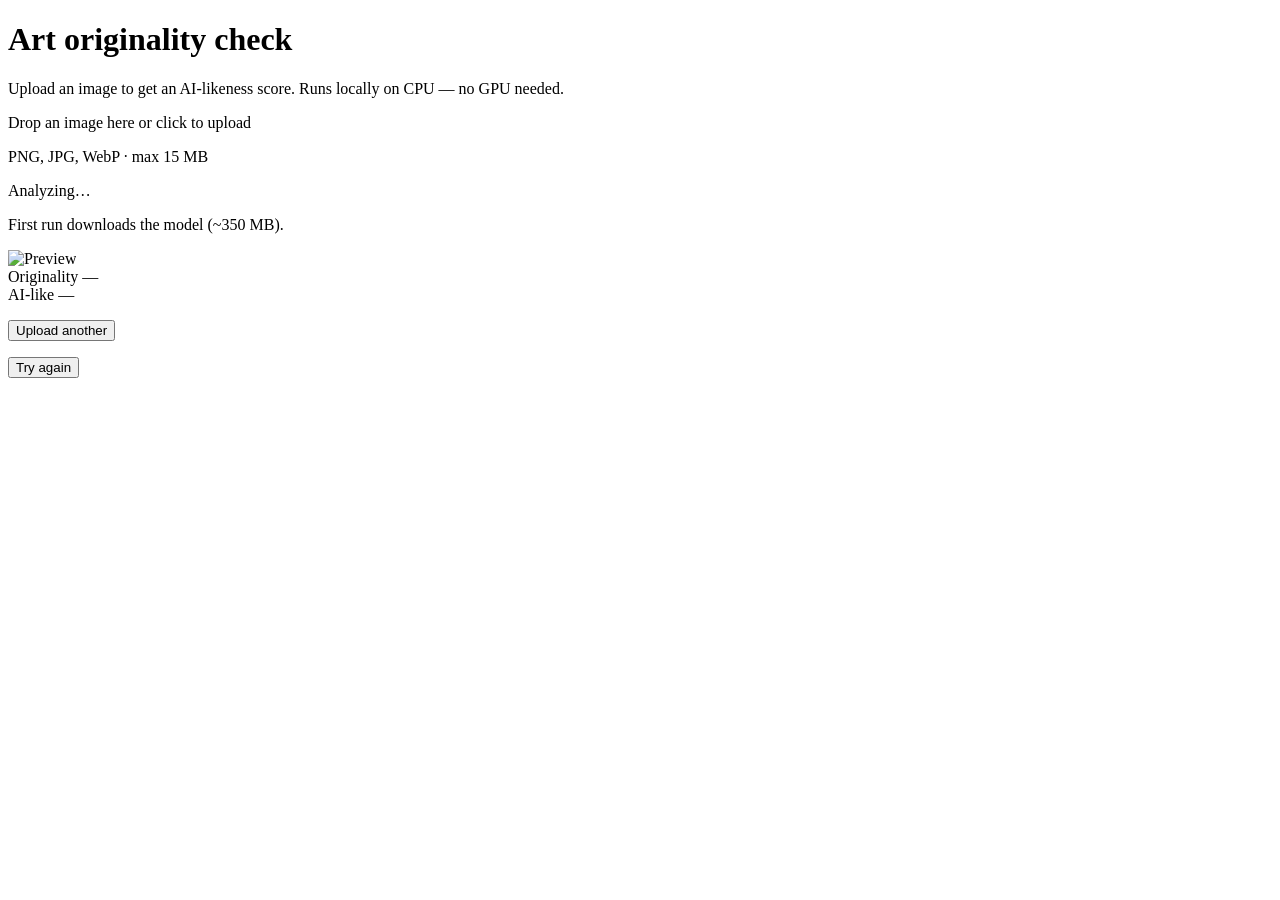
==== frontend/index.html @ 019cd3f5 "Add webapp with CPU-friendly upload UI and FastAPI backend. Uses free Hugging Face classifier for lo" ====
<!DOCTYPE html>
<html lang="en">
  <head>
    <meta charset="UTF-8" />
    <meta name="viewport" content="width=device-width, initial-scale=1.0" />
    <title>Art Originality Checker</title>
    <link rel="stylesheet" href="/static/styles.css" />
  </head>
  <body>
    <main class="page">
      <header class="hero">
        <h1>Art originality check</h1>
        <p class="subtitle">Upload an image to get an AI-likeness score. Runs locally on CPU — no GPU needed.</p>
      </header>

      <section class="panel upload-panel" id="drop-zone">
        <input type="file" id="file-input" accept="image/*" hidden />
        <p class="upload-title">Drop an image here or click to upload</p>
        <p class="upload-hint">PNG, JPG, WebP · max 15 MB</p>
      </section>

      <section class="panel status hidden" id="status">
        <div class="spinner" aria-hidden="true"></div>
        <p id="status-text">Analyzing…</p>
        <p class="upload-hint">First run downloads the model (~350 MB).</p>
      </section>

      <section class="panel results hidden" id="results">
        <img id="preview" alt="Preview" class="preview" />
        <div class="scores">
          <div class="score-block">
            <span class="label">Originality</span>
            <span class="value" id="originality-score">—</span>
          </div>
          <div class="score-block ai">
            <span class="label">AI-like</span>
            <span class="value" id="ai-percent">—</span>
          </div>
        </div>
        <p class="feedback" id="feedback"></p>
        <button type="button" id="reset-btn">Upload another</button>
      </section>

      <section class="panel error hidden" id="error">
        <p id="error-text"></p>
        <button type="button" id="error-reset">Try again</button>
      </section>
    </main>
    <script src="/static/app.js"></script>
  </body>
</html>
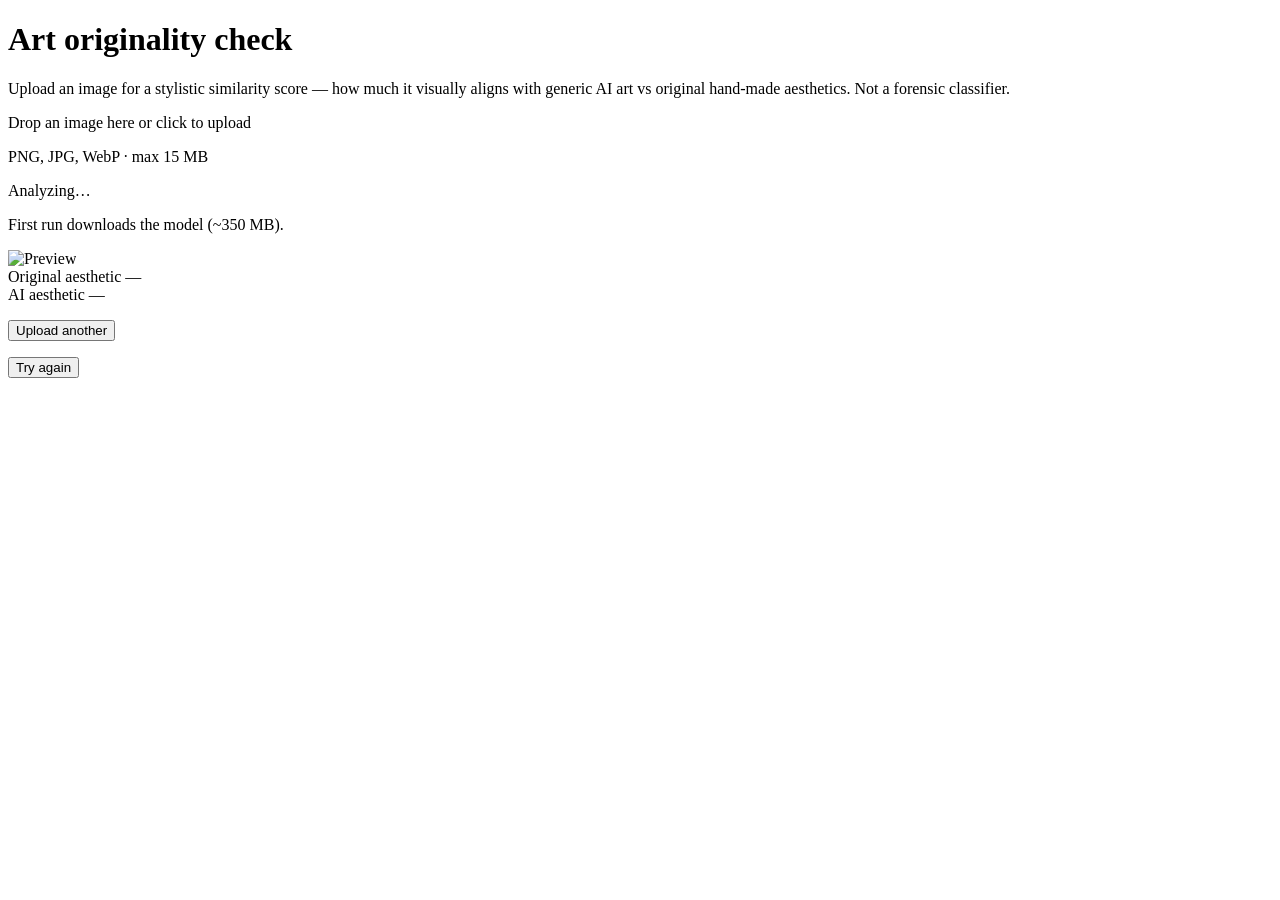
==== commit 181b418a: "Changed the model from classifer to SigLIP stylistic similarity" ====
--- a/frontend/index.html
+++ b/frontend/index.html
@@ -10,7 +10,10 @@
     <main class="page">
       <header class="hero">
         <h1>Art originality check</h1>
-        <p class="subtitle">Upload an image to get an AI-likeness score. Runs locally on CPU — no GPU needed.</p>
+        <p class="subtitle">
+          Upload an image for a stylistic similarity score — how much it visually aligns with
+          generic AI art vs original hand-made aesthetics. Not a forensic classifier.
+        </p>
       </header>
 
       <section class="panel upload-panel" id="drop-zone">
@@ -29,11 +32,11 @@
         <img id="preview" alt="Preview" class="preview" />
         <div class="scores">
           <div class="score-block">
-            <span class="label">Originality</span>
+            <span class="label">Original aesthetic</span>
             <span class="value" id="originality-score">—</span>
           </div>
           <div class="score-block ai">
-            <span class="label">AI-like</span>
+            <span class="label">AI aesthetic</span>
             <span class="value" id="ai-percent">—</span>
           </div>
         </div>
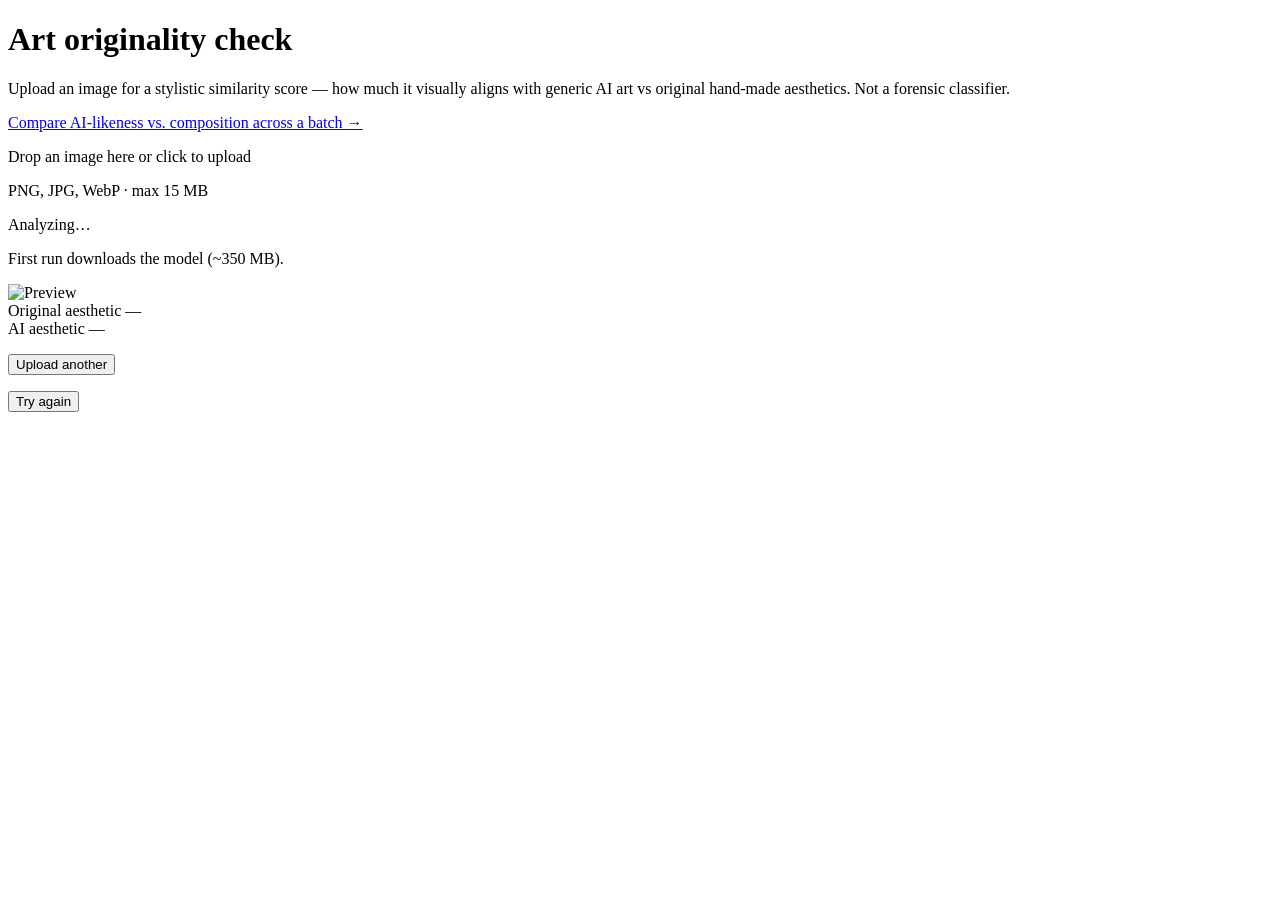
==== commit d6d4deb6: "Add composition analysis and batch AI-likeness comparison tooling Introduces a CompositionAnalyzer (" ====
--- a/frontend/index.html
+++ b/frontend/index.html
@@ -14,6 +14,7 @@
           Upload an image for a stylistic similarity score — how much it visually aligns with
           generic AI art vs original hand-made aesthetics. Not a forensic classifier.
         </p>
+        <p class="upload-hint"><a href="/static/batch.html">Compare AI-likeness vs. composition across a batch &rarr;</a></p>
       </header>
 
       <section class="panel upload-panel" id="drop-zone">
